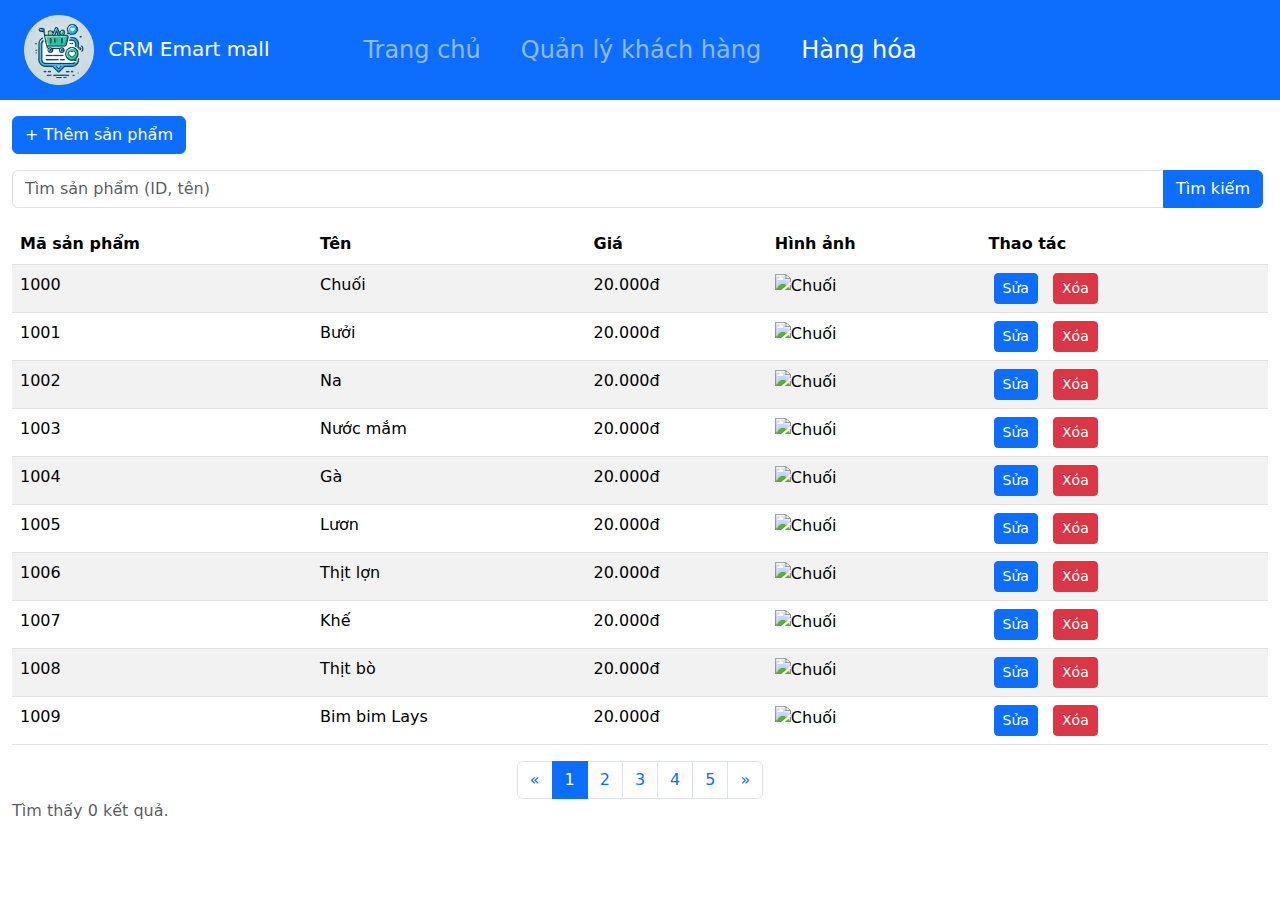
==== view/hang_hoa.html @ 96b7af81 "RH :)))" ====
<!DOCTYPE html>
<html lang="en">
  <head>
    <meta charset="UTF-8" />
    <meta name="viewport" content="width=device-width, initial-scale=1.0" />
    <title>Customer Management</title>
    <link
      href="https://cdn.jsdelivr.net/npm/bootstrap@5.3.0-alpha1/dist/css/bootstrap.min.css"
      rel="stylesheet"
    />
    <link rel="stylesheet" href="/styles/styles.css" />
  </head>
  <body>
    <nav class="p-4 navbar navbar-expand-lg navbar-dark bg-primary">
      <div
        class="container-fluid d-flex justify-content-center position-relative"
      >
        <a class="navbar-brand position-absolute start-0" href="trang_chu.html">
          <img
            src="/bucket/image/logo.png"
            class="me-2"
            style="width: 70px; height: 70px"
            alt="logo"
          />
          CRM Emart mall
        </a>

        <div class="d-flex justify-content-center">
          <!-- Menu điều hướng nằm giữa -->
          <ul class="navbar-nav">
            <li class="nav-item me-4">
              <a class="nav-link fs-4" aria-current="page" href="trang_chu.html"
                >Trang chủ</a
              >
            </li>
            <li class="nav-item me-4">
              <a class="nav-link fs-4" href="index.html">Quản lý khách hàng</a>
            </li>
            <li class="nav-item">
              <a class="nav-link active fs-4" href="hang_hoa.html">Hàng hóa</a>
            </li>
          </ul>
        </div>
      </div>
    </nav>

    <div class="container-fluid mt-3">
      <button
        class="mb-3 ms-auto text-end btn btn-primary"
        id="create-offer-btn"
      >
        + Thêm sản phẩm
      </button>
      <div class="input-group mb-3">
        <input
          type="text"
          class="form-control"
          placeholder="Tìm sản phẩm (ID, tên)"
        />
        <button class="btn btn-primary">Tìm kiếm</button>
      </div>
      <table class="table table-striped">
        <thead>
          <tr>
            <th>Mã sản phẩm</th>
            <th>Tên</th>
            <th>Giá</th>
            <th>Hình ảnh</th>
            <th>Thao tác</th>
          </tr>
        </thead>
        <tbody>
          <tr>
            <td>1000</td>
            <td>Chuối</td>
            <td>20.000đ</td>
            <td><img src="chuoi.jpg" class="product-img" alt="Chuối" /></td>
            <td>
              <button class="btn btn-sm btn-primary edit-btn">Sửa</button>
              <button class="btn btn-sm btn-danger delete-btn">Xóa</button>
            </td>
          </tr>
          <tr>
            <td>1001</td>
            <td>Bưởi</td>
            <td>20.000đ</td>
            <td><img src="buoi.jpg" class="product-img" alt="Chuối" /></td>
            <td>
              <button class="btn btn-sm btn-primary edit-btn">Sửa</button>
              <button class="btn btn-sm btn-danger delete-btn">Xóa</button>
            </td>
          </tr>
          <tr>
            <td>1002</td>
            <td>Na</td>
            <td>20.000đ</td>
            <td><img src="na.jpg" class="product-img" alt="Chuối" /></td>
            <td>
              <button class="btn btn-sm btn-primary edit-btn">Sửa</button>
              <button class="btn btn-sm btn-danger delete-btn">Xóa</button>
            </td>
          </tr>
          <tr>
            <td>1003</td>
            <td>Nước mắm</td>
            <td>20.000đ</td>
            <td><img src="nuoc_mam.jpg" class="product-img" alt="Chuối" /></td>
            <td>
              <button class="btn btn-sm btn-primary edit-btn">Sửa</button>
              <button class="btn btn-sm btn-danger delete-btn">Xóa</button>
            </td>
          </tr>
          <tr>
            <td>1004</td>
            <td>Gà</td>
            <td>20.000đ</td>
            <td><img src="ga.jpg" class="product-img" alt="Chuối" /></td>
            <td>
              <button class="btn btn-sm btn-primary edit-btn">Sửa</button>
              <button class="btn btn-sm btn-danger delete-btn">Xóa</button>
            </td>
          </tr>
          <tr>
            <td>1005</td>
            <td>Lươn</td>
            <td>20.000đ</td>
            <td><img src="luon.jpg" class="product-img" alt="Chuối" /></td>
            <td>
              <button class="btn btn-sm btn-primary edit-btn">Sửa</button>
              <button class="btn btn-sm btn-danger delete-btn">Xóa</button>
            </td>
          </tr>
          <tr>
            <td>1006</td>
            <td>Thịt lợn</td>
            <td>20.000đ</td>
            <td><img src="thit_lon.jpg" class="product-img" alt="Chuối" /></td>
            <td>
              <button class="btn btn-sm btn-primary edit-btn">Sửa</button>
              <button class="btn btn-sm btn-danger delete-btn">Xóa</button>
            </td>
          </tr>
          <tr>
            <td>1007</td>
            <td>Khế</td>
            <td>20.000đ</td>
            <td><img src="khe.jpg" class="product-img" alt="Chuối" /></td>
            <td>
              <button class="btn btn-sm btn-primary edit-btn">Sửa</button>
              <button class="btn btn-sm btn-danger delete-btn">Xóa</button>
            </td>
          </tr>
          <tr>
            <td>1008</td>
            <td>Thịt bò</td>
            <td>20.000đ</td>
            <td><img src="thi_bo.jpg" class="product-img" alt="Chuối" /></td>
            <td>
              <button class="btn btn-sm btn-primary edit-btn">Sửa</button>
              <button class="btn btn-sm btn-danger delete-btn">Xóa</button>
            </td>
          </tr>
          <tr>
            <td>1009</td>
            <td>Bim bim Lays</td>
            <td>20.000đ</td>
            <td><img src="bim_bim.jpg" class="product-img" alt="Chuối" /></td>
            <td>
              <button class="btn btn-sm btn-primary edit-btn">Sửa</button>
              <button class="btn btn-sm btn-danger delete-btn">Xóa</button>
            </td>
          </tr>
        </tbody>
      </table>
      <nav aria-label="Page navigation">
        <ul class="pagination justify-content-center mt-3 mb-0">
          <li class="page-item">
            <a class="page-link" href="#" aria-label="Previous">
              <span aria-hidden="true">&laquo;</span>
            </a>
          </li>
          <li class="page-item active" aria-current="page">
            <a class="page-link" href="#">1</a>
          </li>
          <li class="page-item">
            <a class="page-link" href="#">2</a>
          </li>
          <li class="page-item">
            <a class="page-link" href="#">3</a>
          </li>
          <li class="page-item">
            <a class="page-link" href="#">4</a>
          </li>
          <li class="page-item">
            <a class="page-link" href="#">5</a>
          </li>
          <li class="page-item">
            <a class="page-link" href="#" aria-label="Next">
              <span aria-hidden="true">&raquo;</span>
            </a>
          </li>
        </ul>
      </nav>
      <p id="result-count mt-0" class="text-muted">Tìm thấy 0 kết quả.</p>
    </div>
  </body>
</html>
---- styles/styles.css ----
.card {
  padding: 20px;
  border-radius: 10px;
  box-shadow: 0px 4px 10px rgba(0, 0, 0, 0.1);
}
.dashboard-heading {
  font-size: 24px;
  font-weight: bold;
}
.chart-container {
  position: relative;
  height: 150px;
}
.status-indicator {
  display: flex;
  align-items: center;
}
.status-circle {
  width: 12px;
  height: 12px;
  border-radius: 50%;
  margin-right: 10px;
}
.card-header {
  background-color: #0d6efd !important;
}

.list-group-item.active {
  background-color: #0d6efd !important;
  border-color: #0d6efd !important;
  cursor: pointer;
}

.list-group-item {
  cursor: pointer;
}

button {
  margin: 0 5px;
}

#result-count {
  margin-top: 10px;
}

.plus-btn {
  font-size: 24px;
  background: none;
  border: none;
  color: rgb(255, 255, 255);
  cursor: pointer;
  padding: 0;
}

.plus-btn:hover {
  color: blue;
}

div.box {
  display: flex;
  align-items: center;
  gap: 5px;
  width: fit-content;
}

.icon-button {
  width: 20px; 
  height: 20px;
  display: flex;
  align-items: center;
  justify-content: center;
  padding: 0;
  background: none;
  border: none;
  cursor: pointer;
}

.icon-button img {
  max-width: 100%;
  max-height: 100%;
  transition: opacity 0.2s ease;
}

.icon-button:active img {
  opacity: 0.5;
}

.back-icon {
  width: 42px;
  height: 42px;
  display: flex;
  align-items: center;
  justify-content: center;
  padding: 0;
  background: none;
  border: none;
  cursor: pointer;
}
.back-icon img {
  width: 42px;
  height: 42px;
  transition: opacity 0.2s ease;
}
.back-icon:active img {
  opacity: 0.5;
}

.product-img {
  width: 40px;
  height: 40px;
}

#product-table tr:hover {
  background-color: #f0f0f0;
  transition: background-color 0.3s ease;
}

.edit-btn, .delete-btn {
  margin-right: 5px;
}

#product-table td {
  vertical-align: middle;
}

.carousel-inner img {
  height: 500px;
  object-fit: cover;
}

.carousel-caption h5 {
  font-size: 2rem;
  font-weight: bold;
  color: #fff;
}

.carousel-caption p {
  font-size: 1.2rem;
  color: #fff;
}

.footer-clean {
  padding:50px 0;
  background-color:#fff;
  color:#4b4c4d;
}

.footer-clean h3 {
  margin-top:0;
  margin-bottom:12px;
  font-weight:bold;
  font-size:16px;
}

.footer-clean ul {
  padding:0;
  list-style:none;
  line-height:1.6;
  font-size:14px;
  margin-bottom:0;
}

.footer-clean ul a {
  color:inherit;
  text-decoration:none;
  opacity:0.8;
}

.footer-clean ul a:hover {
  opacity:1;
}

.footer-clean .item.social {
  text-align:right;
}

@media (max-width:767px) {
  .footer-clean .item {
    text-align:center;
    padding-bottom:20px;
  }
}

@media (max-width: 768px) {
  .footer-clean .item.social {
    text-align:center;
  }
}

.footer-clean .item.social > a {
  font-size:24px;
  width:40px;
  height:40px;
  line-height:40px;
  display:inline-block;
  text-align:center;
  border-radius:50%;
  border:1px solid #ccc;
  margin-left:10px;
  margin-top:22px;
  color:inherit;
  opacity:0.75;
}

.footer-clean .item.social > a:hover {
  opacity:0.9;
}

@media (max-width:991px) {
  .footer-clean .item.social > a {
    margin-top:40px;
  }
}

@media (max-width:767px) {
  .footer-clean .item.social > a {
    margin-top:10px;
  }
}

.footer-clean .copyright {
  margin-top:14px;
  margin-bottom:0;
  font-size:13px;
  opacity:0.6;
}

.footer-clean {
  border-top: 1px solid #e8e8e8;
}

.footer-clean h3 {
  font-size: 16px;
  font-weight: bold;
}

.footer-clean ul li {
  font-size: 14px;
}

.footer-clean .social-links a:hover {
  opacity: 0.8;
}

.footer-clean .copyright {
  font-size: 13px;
  color: #7d7d7d;
}

.payment-methods img {
  max-height: 40px;
}

.zalo-button {
  position: fixed;
  bottom: 80px;
  right: 20px;
  z-index: 9999;
}

.product-card {
  border: 1px solid #ddd;
  padding: 15px;
  margin-bottom: 20px;
  position: relative;
}
.product-card img {
  width: 100%;
  height: auto;
}
.discount {
  position: absolute;
  top: 10px;
  right: 10px;
  background-color: #ff5a5a;
  color: white;
  padding: 5px 10px;
  font-size: 12px;
  border-radius: 5px;
}
.new-tag {
  position: absolute;
  top: 10px;
  left: 10px;
  background-color: red;
  color: white;
  padding: 5px 10px;
  font-size: 12px;
  border-radius: 5px;
}
.old-price {
  text-decoration: line-through;
  color: #999;
}
.new-price {
  font-weight: bold;
  color: #333;
}

.category-card {
  text-align: center;
  padding: 15px;
  border: 1px solid #ddd;
  border-radius: 5px;
  transition: transform 0.3s ease;
  margin-bottom: 20px;
  height: 125px;
}
.category-card:hover {
  transform: scale(1.05);
  cursor: pointer;
}
.category-card img {
  width: 50px;
  height: 50px;
  margin-bottom: 10px;
  opacity: 0.6;
}
.category-card p {
  font-size: 14px;
  font-weight: bold;
  color: #333;
  margin: 0;
}

.brand-title {
  font-weight: 600;
  margin-bottom: 1rem;
}

.title-underline {
  position: absolute;
  bottom: -10px;
  left: 50%;
  transform: translateX(-50%);
  width: 60px;
  height: 3px;
  background-color: #007bff;
}

/* Card styles */
.brand-card {
  position: relative;
  border-radius: 8px;
  overflow: hidden;
  box-shadow: 0 4px 15px rgba(0,0,0,0.1);
  transition: all 0.3s ease;
  cursor: pointer;
}

.brand-card:hover {
  transform: translateY(-5px);
  box-shadow: 0 8px 25px rgba(0,0,0,0.2);
}

.card-image {
  position: relative;
  overflow: hidden;
}

.card-image img {
  width: 100%;
  height: 300px;
  object-fit: cover;
  transition: transform 0.5s ease;
}

.brand-card:hover .card-image img {
  transform: scale(1.1);
}

.overlay {
  position: absolute;
  top: 0;
  left: 0;
  width: 100%;
  height: 100%;
  background: rgba(0,0,0,0.5);
  display: flex;
  justify-content: center;
  align-items: center;
  opacity: 0;
  transition: opacity 0.3s ease;
}

.brand-card:hover .overlay {
  opacity: 1;
}

.overlay .btn {
  transform: translateY(20px);
  transition: transform 0.3s ease;
}

.brand-card:hover .overlay .btn {
  transform: translateY(0);
}

.brand-name {
  background: linear-gradient(to right, #2c3e50, #3498db);
  color: white;
  padding: 1rem;
  text-align: center;
}

.brand-description {
  font-size: 0.9rem;
  opacity: 0.9;
}

.brand-card:active {
  transform: scale(0.98) translateY(-5px);
}

.overlay .btn-outline-light:hover {
  background-color: white;
  color: #2c3e50;
}
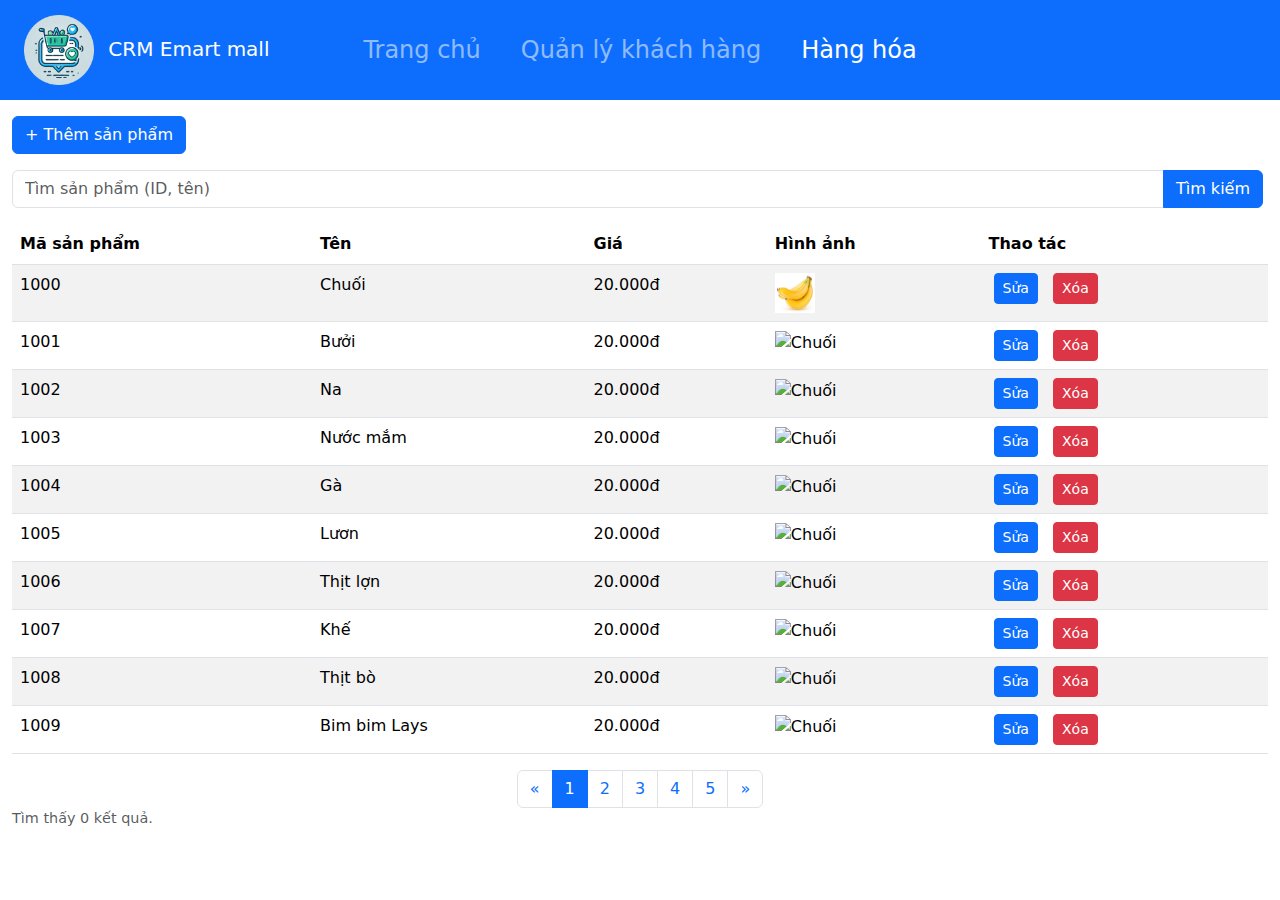
==== commit d33d6973: "dashboard" ====
--- a/view/hang_hoa.html
+++ b/view/hang_hoa.html
@@ -3,21 +3,21 @@
   <head>
     <meta charset="UTF-8" />
     <meta name="viewport" content="width=device-width, initial-scale=1.0" />
-    <title>Customer Management</title>
+    <title>Quản lý hàng hóa</title>
     <link
       href="https://cdn.jsdelivr.net/npm/bootstrap@5.3.0-alpha1/dist/css/bootstrap.min.css"
       rel="stylesheet"
     />
-    <link rel="stylesheet" href="/styles/styles.css" />
+    <link rel="stylesheet" href="../styles/styles.css" />
   </head>
   <body>
     <nav class="p-4 navbar navbar-expand-lg navbar-dark bg-primary">
       <div
         class="container-fluid d-flex justify-content-center position-relative"
       >
-        <a class="navbar-brand position-absolute start-0" href="trang_chu.html">
+        <a class="navbar-brand position-absolute start-0" href="../php/dashboard.php">
           <img
-            src="/bucket/image/logo.png"
+            src="../bucket/image/logo.png"
             class="me-2"
             style="width: 70px; height: 70px"
             alt="logo"
@@ -29,15 +29,15 @@
           <!-- Menu điều hướng nằm giữa -->
           <ul class="navbar-nav">
             <li class="nav-item me-4">
-              <a class="nav-link fs-4" aria-current="page" href="trang_chu.html"
+              <a class="nav-link fs-4" aria-current="page" href="../php/dashboard.php"
                 >Trang chủ</a
               >
             </li>
             <li class="nav-item me-4">
-              <a class="nav-link fs-4" href="index.html">Quản lý khách hàng</a>
+              <a class="nav-link fs-4" href="../php/customerManagement.php">Quản lý khách hàng</a>
             </li>
             <li class="nav-item">
-              <a class="nav-link active fs-4" href="hang_hoa.html">Hàng hóa</a>
+              <a class="nav-link active fs-4" href="../php/productManagement.php">Hàng hóa</a>
             </li>
           </ul>
         </div>
@@ -74,7 +74,7 @@
             <td>1000</td>
             <td>Chuối</td>
             <td>20.000đ</td>
-            <td><img src="chuoi.jpg" class="product-img" alt="Chuối" /></td>
+            <td><img src="../bucket/image/hang_hoa/chuoi.jpg" class="product-img" alt="Chuối" /></td>
             <td>
               <button class="btn btn-sm btn-primary edit-btn">Sửa</button>
               <button class="btn btn-sm btn-danger delete-btn">Xóa</button>
--- a/styles/styles.css
+++ b/styles/styles.css
@@ -416,3 +416,7 @@
   background-color: white;
   color: #2c3e50;
 }
+
+.text-muted {
+  font-size: 0.9rem;
+}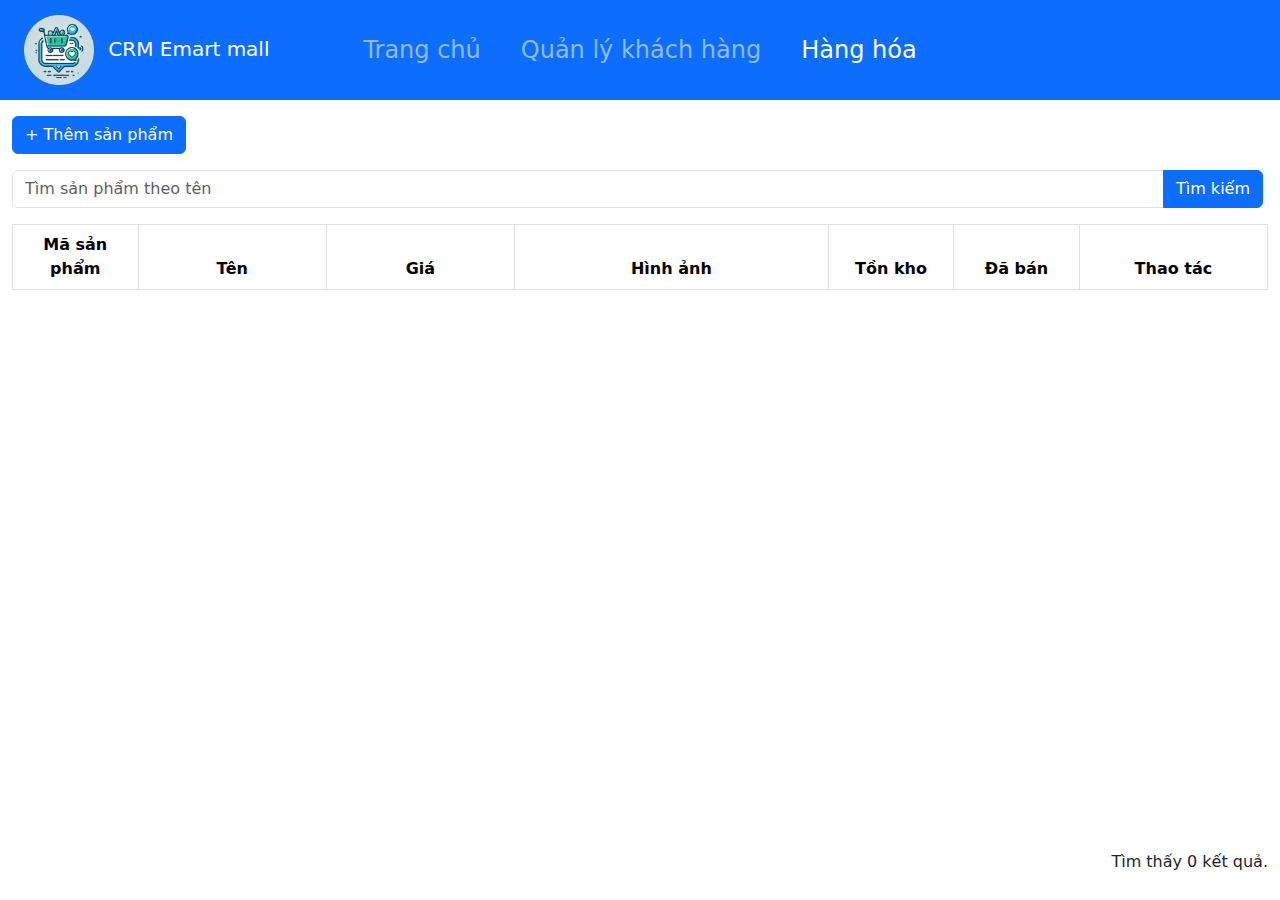
==== commit 2bfcac5f: "done" ====
--- a/view/hang_hoa.html
+++ b/view/hang_hoa.html
@@ -5,7 +5,7 @@
     <meta name="viewport" content="width=device-width, initial-scale=1.0" />
     <title>Quản lý hàng hóa</title>
     <link
-      href="https://cdn.jsdelivr.net/npm/bootstrap@5.3.0-alpha1/dist/css/bootstrap.min.css"
+      href="https://cdn.jsdelivr.net/npm/bootstrap@5.3.0/dist/css/bootstrap.min.css"
       rel="stylesheet"
     />
     <link rel="stylesheet" href="../styles/styles.css" />
@@ -15,7 +15,10 @@
       <div
         class="container-fluid d-flex justify-content-center position-relative"
       >
-        <a class="navbar-brand position-absolute start-0" href="../php/dashboard.php">
+        <a
+          class="navbar-brand position-absolute start-0"
+          href="../php/dashboard.php"
+        >
           <img
             src="../bucket/image/logo.png"
             class="me-2"
@@ -29,15 +32,24 @@
           <!-- Menu điều hướng nằm giữa -->
           <ul class="navbar-nav">
             <li class="nav-item me-4">
-              <a class="nav-link fs-4" aria-current="page" href="../php/dashboard.php"
+              <a
+                class="nav-link fs-4"
+                aria-current="page"
+                href="../php/dashboard.php"
                 >Trang chủ</a
               >
             </li>
             <li class="nav-item me-4">
-              <a class="nav-link fs-4" href="../php/customerManagement.php">Quản lý khách hàng</a>
+              <a class="nav-link fs-4" href="../php/customerManagement.php"
+                >Quản lý khách hàng</a
+              >
             </li>
             <li class="nav-item">
-              <a class="nav-link active fs-4" href="../php/productManagement.php">Hàng hóa</a>
+              <a
+                class="nav-link active fs-4"
+                href="../php/productManagement.php"
+                >Hàng hóa</a
+              >
             </li>
           </ul>
         </div>
@@ -48,160 +60,281 @@
       <button
         class="mb-3 ms-auto text-end btn btn-primary"
         id="create-offer-btn"
+        data-bs-toggle="modal"
+        data-bs-target="#addProduct"
       >
         + Thêm sản phẩm
       </button>
       <div class="input-group mb-3">
         <input
+          id="searchName"
           type="text"
           class="form-control"
-          placeholder="Tìm sản phẩm (ID, tên)"
+          placeholder="Tìm sản phẩm theo tên"
         />
-        <button class="btn btn-primary">Tìm kiếm</button>
-      </div>
-      <table class="table table-striped">
+        <button class="btn btn-primary" onclick="findByName()">Tìm kiếm</button>
+      </div>
+      <table class="table table-bordered" style="height: 600px">
         <thead>
           <tr>
-            <th>Mã sản phẩm</th>
-            <th>Tên</th>
-            <th>Giá</th>
-            <th>Hình ảnh</th>
-            <th>Thao tác</th>
+            <th class="text-center" style="width: 10%">Mã sản phẩm</th>
+            <th class="text-center" style="width: 15%">Tên</th>
+            <th class="text-center" style="width: 15%">Giá</th>
+            <th class="text-center" style="width: 25%">Hình ảnh</th>
+            <th class="text-center" style="width: 10%">Tồn kho</th>
+            <th class="text-center" style="width: 10%">Đã bán</th>
+            <th class="text-center" style="width: 15%">Thao tác</th>
           </tr>
         </thead>
-        <tbody>
-          <tr>
-            <td>1000</td>
-            <td>Chuối</td>
-            <td>20.000đ</td>
-            <td><img src="../bucket/image/hang_hoa/chuoi.jpg" class="product-img" alt="Chuối" /></td>
-            <td>
-              <button class="btn btn-sm btn-primary edit-btn">Sửa</button>
-              <button class="btn btn-sm btn-danger delete-btn">Xóa</button>
-            </td>
-          </tr>
-          <tr>
-            <td>1001</td>
-            <td>Bưởi</td>
-            <td>20.000đ</td>
-            <td><img src="buoi.jpg" class="product-img" alt="Chuối" /></td>
-            <td>
-              <button class="btn btn-sm btn-primary edit-btn">Sửa</button>
-              <button class="btn btn-sm btn-danger delete-btn">Xóa</button>
-            </td>
-          </tr>
-          <tr>
-            <td>1002</td>
-            <td>Na</td>
-            <td>20.000đ</td>
-            <td><img src="na.jpg" class="product-img" alt="Chuối" /></td>
-            <td>
-              <button class="btn btn-sm btn-primary edit-btn">Sửa</button>
-              <button class="btn btn-sm btn-danger delete-btn">Xóa</button>
-            </td>
-          </tr>
-          <tr>
-            <td>1003</td>
-            <td>Nước mắm</td>
-            <td>20.000đ</td>
-            <td><img src="nuoc_mam.jpg" class="product-img" alt="Chuối" /></td>
-            <td>
-              <button class="btn btn-sm btn-primary edit-btn">Sửa</button>
-              <button class="btn btn-sm btn-danger delete-btn">Xóa</button>
-            </td>
-          </tr>
-          <tr>
-            <td>1004</td>
-            <td>Gà</td>
-            <td>20.000đ</td>
-            <td><img src="ga.jpg" class="product-img" alt="Chuối" /></td>
-            <td>
-              <button class="btn btn-sm btn-primary edit-btn">Sửa</button>
-              <button class="btn btn-sm btn-danger delete-btn">Xóa</button>
-            </td>
-          </tr>
-          <tr>
-            <td>1005</td>
-            <td>Lươn</td>
-            <td>20.000đ</td>
-            <td><img src="luon.jpg" class="product-img" alt="Chuối" /></td>
-            <td>
-              <button class="btn btn-sm btn-primary edit-btn">Sửa</button>
-              <button class="btn btn-sm btn-danger delete-btn">Xóa</button>
-            </td>
-          </tr>
-          <tr>
-            <td>1006</td>
-            <td>Thịt lợn</td>
-            <td>20.000đ</td>
-            <td><img src="thit_lon.jpg" class="product-img" alt="Chuối" /></td>
-            <td>
-              <button class="btn btn-sm btn-primary edit-btn">Sửa</button>
-              <button class="btn btn-sm btn-danger delete-btn">Xóa</button>
-            </td>
-          </tr>
-          <tr>
-            <td>1007</td>
-            <td>Khế</td>
-            <td>20.000đ</td>
-            <td><img src="khe.jpg" class="product-img" alt="Chuối" /></td>
-            <td>
-              <button class="btn btn-sm btn-primary edit-btn">Sửa</button>
-              <button class="btn btn-sm btn-danger delete-btn">Xóa</button>
-            </td>
-          </tr>
-          <tr>
-            <td>1008</td>
-            <td>Thịt bò</td>
-            <td>20.000đ</td>
-            <td><img src="thi_bo.jpg" class="product-img" alt="Chuối" /></td>
-            <td>
-              <button class="btn btn-sm btn-primary edit-btn">Sửa</button>
-              <button class="btn btn-sm btn-danger delete-btn">Xóa</button>
-            </td>
-          </tr>
-          <tr>
-            <td>1009</td>
-            <td>Bim bim Lays</td>
-            <td>20.000đ</td>
-            <td><img src="bim_bim.jpg" class="product-img" alt="Chuối" /></td>
-            <td>
-              <button class="btn btn-sm btn-primary edit-btn">Sửa</button>
-              <button class="btn btn-sm btn-danger delete-btn">Xóa</button>
-            </td>
-          </tr>
-        </tbody>
+        <tbody id="prducts-table-body"></tbody>
       </table>
       <nav aria-label="Page navigation">
-        <ul class="pagination justify-content-center mt-3 mb-0">
-          <li class="page-item">
-            <a class="page-link" href="#" aria-label="Previous">
-              <span aria-hidden="true">&laquo;</span>
-            </a>
-          </li>
-          <li class="page-item active" aria-current="page">
-            <a class="page-link" href="#">1</a>
-          </li>
-          <li class="page-item">
-            <a class="page-link" href="#">2</a>
-          </li>
-          <li class="page-item">
-            <a class="page-link" href="#">3</a>
-          </li>
-          <li class="page-item">
-            <a class="page-link" href="#">4</a>
-          </li>
-          <li class="page-item">
-            <a class="page-link" href="#">5</a>
-          </li>
-          <li class="page-item">
-            <a class="page-link" href="#" aria-label="Next">
-              <span aria-hidden="true">&raquo;</span>
-            </a>
-          </li>
-        </ul>
+        <ul class="pagination justify-content-center mt-3 mb-0"></ul>
       </nav>
-      <p id="result-count mt-0" class="text-muted">Tìm thấy 0 kết quả.</p>
+      <p id="result-count" class="text-end mb-0">Tìm thấy 0 kết quả.</p>
     </div>
+
+    <!-- Modal để thêm sản phẩm mới -->
+    <div
+      class="modal fade"
+      id="addProduct"
+      tabindex="-1"
+      aria-labelledby="addProductLabel"
+      aria-hidden="true"
+    >
+      <div class="modal-dialog">
+        <div class="modal-content">
+          <div class="modal-header">
+            <h5 class="modal-title" id="addCategoryModalLabel">
+              Thêm Sản Phẩm Mới
+            </h5>
+            <button
+              type="button"
+              class="btn-close"
+              data-bs-dismiss="modal"
+              aria-label="Close"
+            ></button>
+          </div>
+          <div class="modal-body">
+            <form id="prodcutForm">
+              <div class="mb-3">
+                <label for="productName" class="form-label">Tên Sản Phẩm</label>
+                <input
+                  type="text"
+                  class="form-control"
+                  id="productName"
+                  required
+                />
+              </div>
+              <div class="mb-3">
+                <label for="price" class="form-label">Giá</label>
+                <input type="number" class="form-control" id="price" required />
+              </div>
+              <div class="mb-3">
+                <label for="imgProduct" class="form-label">Ảnh Minh Họa</label>
+                <input
+                  type="file"
+                  accept="image/*"
+                  class="form-control"
+                  id="imgProduct"
+                  required
+                />
+                <div class="mt-2">
+                  <img
+                    id="previewImage"
+                    src=""
+                    alt="Preview"
+                    class="img-thumbnail"
+                    style="max-height: 200px; display: none"
+                  />
+                </div>
+              </div>
+            </form>
+          </div>
+          <div class="modal-footer">
+            <button
+              type="button"
+              class="btn btn-secondary"
+              data-bs-dismiss="modal"
+            >
+              Hủy
+            </button>
+            <button
+              type="button"
+              class="btn btn-primary"
+              data-bs-dismiss="modal"
+              id="saveCategoryBtn"
+              onclick="addProduct()"
+            >
+              Lưu
+            </button>
+          </div>
+        </div>
+      </div>
+    </div>
+
+    <!-- Modal để sửa sản phẩm -->
+    <div
+      class="modal fade"
+      id="editProductModal"
+      tabindex="-1"
+      aria-labelledby="editProductModalLabel"
+      aria-hidden="true"
+    >
+      <div class="modal-dialog modal-lg">
+        <div class="modal-content">
+          <!-- Modal Header -->
+          <div class="modal-header">
+            <h5 class="modal-title" id="editProductModalLabel">
+              Sửa Thông Tin Sản Phẩm
+            </h5>
+            <button
+              type="button"
+              class="btn-close"
+              data-bs-dismiss="modal"
+              aria-label="Close"
+            ></button>
+          </div>
+
+          <div class="modal-body">
+            <form id="editProductForm">
+              <div class="mb-3">
+                <label for="editProductName" class="form-label"
+                  >Tên Sản Phẩm</label
+                >
+                <input
+                  type="text"
+                  class="form-control"
+                  id="editProductName"
+                  placeholder="Nhập tên sản phẩm"
+                  required
+                />
+              </div>
+
+              <div class="mb-3">
+                <label for="editProductPrice" class="form-label">Giá</label>
+                <input
+                  type="number"
+                  class="form-control"
+                  id="editProductPrice"
+                  placeholder="Nhập giá sản phẩm"
+                  required
+                />
+              </div>
+
+              <div class="mb-3">
+                <label for="editProductImage" class="form-label"
+                  >Ảnh Minh Họa</label
+                >
+                <input
+                  type="file"
+                  class="form-control"
+                  id="editProductImage"
+                  accept="image/*"
+                />
+                <img
+                  id="currentProductImage"
+                  src=""
+                  alt="Ảnh sản phẩm hiện tại"
+                  class="img-thumbnail mt-2"
+                  style="max-height: 200px"
+                />
+              </div>
+
+              <div class="mb-3">
+                <label for="editProductStock" class="form-label"
+                  >Số lượng tồn kho</label
+                >
+                <input
+                  type="number"
+                  class="form-control"
+                  id="editProductStock"
+                  placeholder="Nhập số lượng tồn kho"
+                  required
+                />
+              </div>
+            </form>
+          </div>
+
+          <div class="modal-footer">
+            <button
+              type="button"
+              class="btn btn-secondary"
+              data-bs-dismiss="modal"
+            >
+              Hủy
+            </button>
+            <button
+              type="button"
+              class="btn btn-primary"
+              data-bs-dismiss="modal"
+              id="saveProductChangesBtn"
+              onclick="editProduct()"
+            >
+              Lưu Thay Đổi
+            </button>
+          </div>
+        </div>
+      </div>
+    </div>
+
+    <!-- Modal Xóa Sản Phẩm -->
+    <div
+      class="modal fade"
+      id="deleteProductModal"
+      tabindex="-1"
+      aria-labelledby="deleteProductModalLabel"
+      aria-hidden="true"
+    >
+      <div class="modal-dialog">
+        <div class="modal-content">
+          <!-- Modal Header -->
+          <div class="modal-header">
+            <h5 class="modal-title" id="deleteProductModalLabel">
+              Xóa Sản Phẩm
+            </h5>
+            <button
+              type="button"
+              class="btn-close"
+              data-bs-dismiss="modal"
+              aria-label="Close"
+            ></button>
+          </div>
+
+          <!-- Modal Body -->
+          <div class="modal-body">
+            <p>
+              Bạn có chắc chắn muốn xóa sản phẩm
+              <strong id="deleteProductName"></strong>?
+            </p>
+            <input type="hidden" id="deleteProductId" />
+          </div>
+
+          <!-- Modal Footer -->
+          <div class="modal-footer">
+            <button
+              type="button"
+              class="btn btn-secondary"
+              data-bs-dismiss="modal"
+            >
+              Hủy
+            </button>
+            <button
+              type="button"
+              class="btn btn-danger"
+              data-bs-dismiss="modal"
+              id="confirmDeleteProductBtn"
+            >
+              Xóa
+            </button>
+          </div>
+        </div>
+      </div>
+    </div>
+
+    <!-- Bootstrap JS and dependencies -->
+    <script src="https://cdn.jsdelivr.net/npm/bootstrap@5.3.0/dist/js/bootstrap.bundle.min.js"></script>
+    <script src="https://cdn.jsdelivr.net/npm/chart.js"></script>
+    <script src="../js/product.js"></script>
   </body>
 </html>
--- a/styles/styles.css
+++ b/styles/styles.css
@@ -20,9 +20,6 @@
   height: 12px;
   border-radius: 50%;
   margin-right: 10px;
-}
-.card-header {
-  background-color: #0d6efd !important;
 }
 
 .list-group-item.active {
